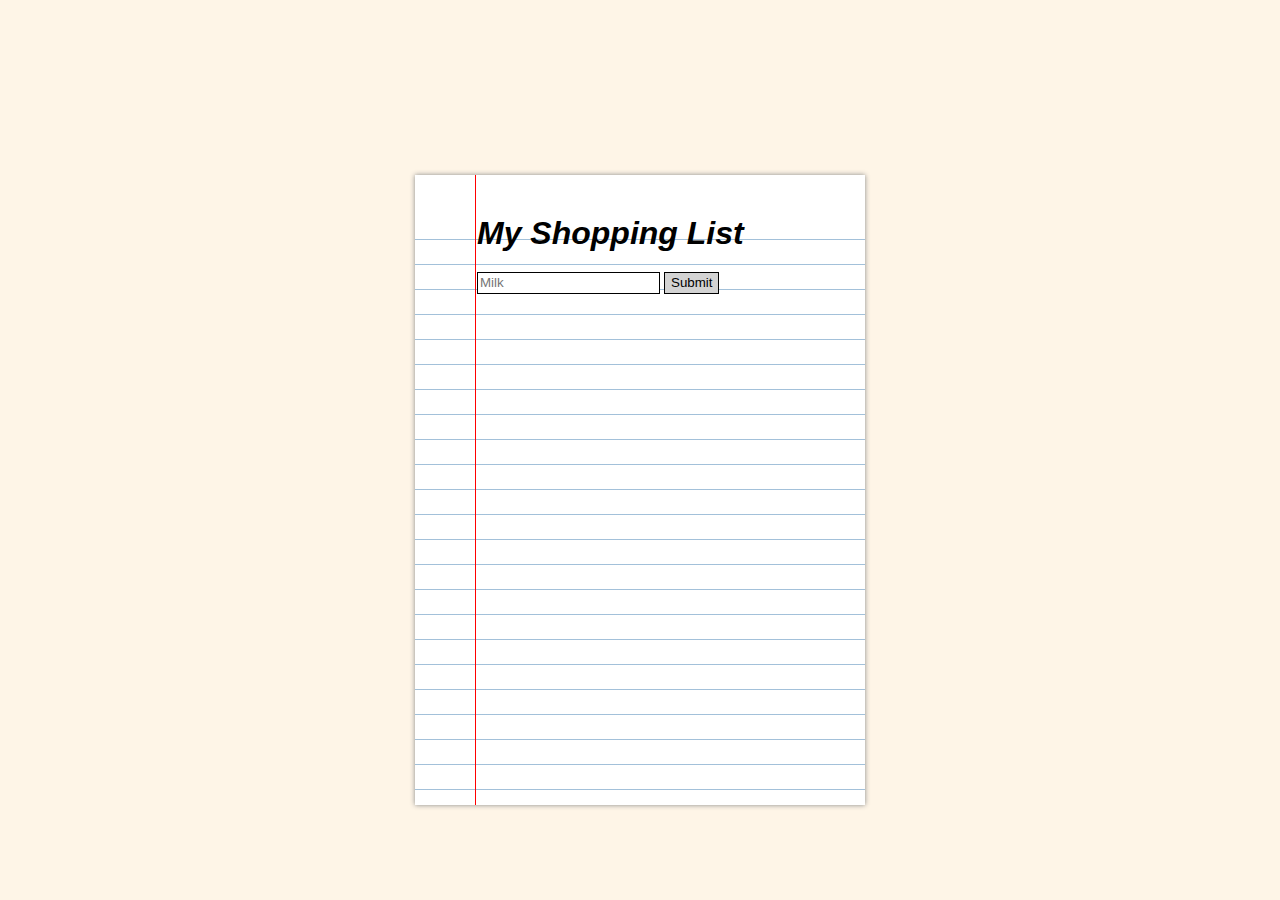
==== shopping-list-starter/index.html @ 444580aa "Initial commit" ====
<!DOCTYPE html>

<html lang="en">
    <head>
        <meta charset="utf-8" />
        <meta
            name="viewport"
            content="width=device-width, initial-scale=1, shrink-to-fit=no"
        />
        <title>Shopping List</title>
        <link rel="stylesheet" href="styles.css" />
    </head>

    <body>
        <div id="paper">
            <div id="content-area">
                <h1>My Shopping List</h1>
                <ul id="shopping-list-items"></ul>
                <div id="inputs">
                    <div id="new-item-input">
                        <input
                            id="new-item-text"
                            type="text"
                            placeholder="Milk"
                        />
                        <input
                            id="new-item-button"
                            type="button"
                            value="Submit"
                        />
                    </div>
                </div>
            </div>
        </div>
        <script src="script.js"></script>
    </body>
</html>
---- shopping-list-starter/styles.css ----
body {
    background-color: #fef5e7;
    font-family: serif;
    margin: 10px;
}

h1 {
    font-family: sans-serif;
}

#paper {
    position: absolute;
    height: 600px;
    width: 450px;
    margin: -275px -225px;
    left: 50%;
    top: 50%;
    background-color: #fff;
    color: #000;
    box-shadow: 0px 0px 5px 0px #888;
    padding-bottom: 30px;
}

#paper::before {
    content: "";
    position: absolute;
    height: 100%;
    left: 60px;
    width: 1px;
    background-color: red;
}

#content-area {
    margin-top: 40px;
    width: 100%;
    height: 580px;
    background-image: repeating-linear-gradient(
        white 0px,
        white 24px,
        steelblue 25px
    );
}

h1 {
    margin-bottom: 17px;
}

h1,
ul {
    margin-left: 62px;
    font-style: italic;
}

ul {
    padding-left: 0;
    line-height: 25px;
    margin-bottom: 0;
}

li {
    list-style: none;
    padding-left: 5px;
}

#inputs {
    margin: 0px 0 0 62px;
    line-height: 25px;
}

input {
    border: 1px solid #000;
}

input[type="text"] {
    height: 18px;
}

input[type="button"] {
    height: 22px;
    background-color: lightgray;
}

input[type="button"]:hover {
    box-shadow: 0px 0px 3px grey;
}
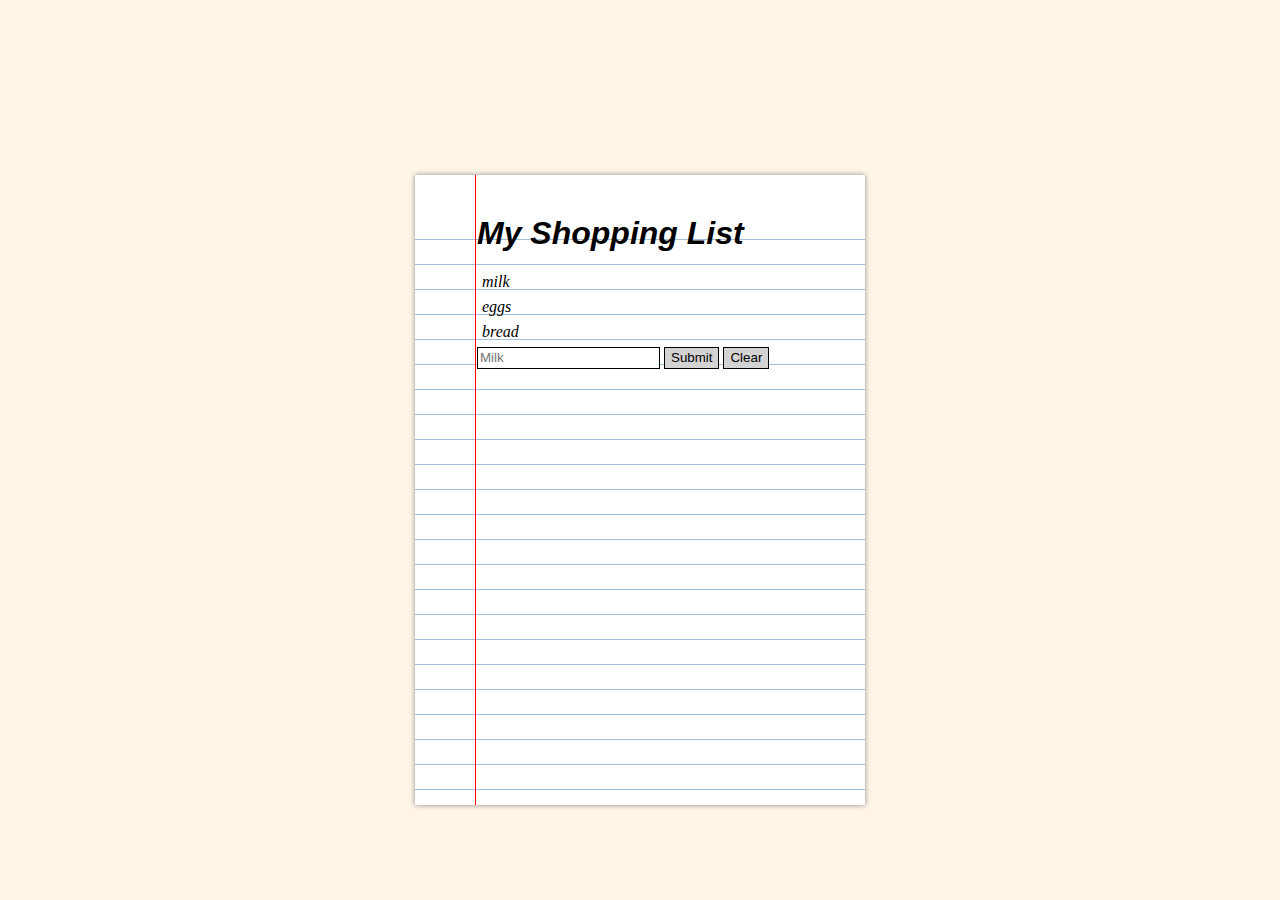
==== commit 96ce28ed: "first commit" ====
--- a/shopping-list-starter/index.html
+++ b/shopping-list-starter/index.html
@@ -27,7 +27,12 @@
                             id="new-item-button"
                             type="button"
                             value="Submit"
-                        />
+                            onclick="addItem()"
+                            onclick="clearPlaceholder()"
+                          />
+                      
+                        <input id="new-item-button" type="button" value="Clear" onclick="clearItems()" />
+                            
                     </div>
                 </div>
             </div>
--- a/shopping-list-starter/styles.css
+++ b/shopping-list-starter/styles.css
@@ -83,3 +83,4 @@
 input[type="button"]:hover {
     box-shadow: 0px 0px 3px grey;
 }
+
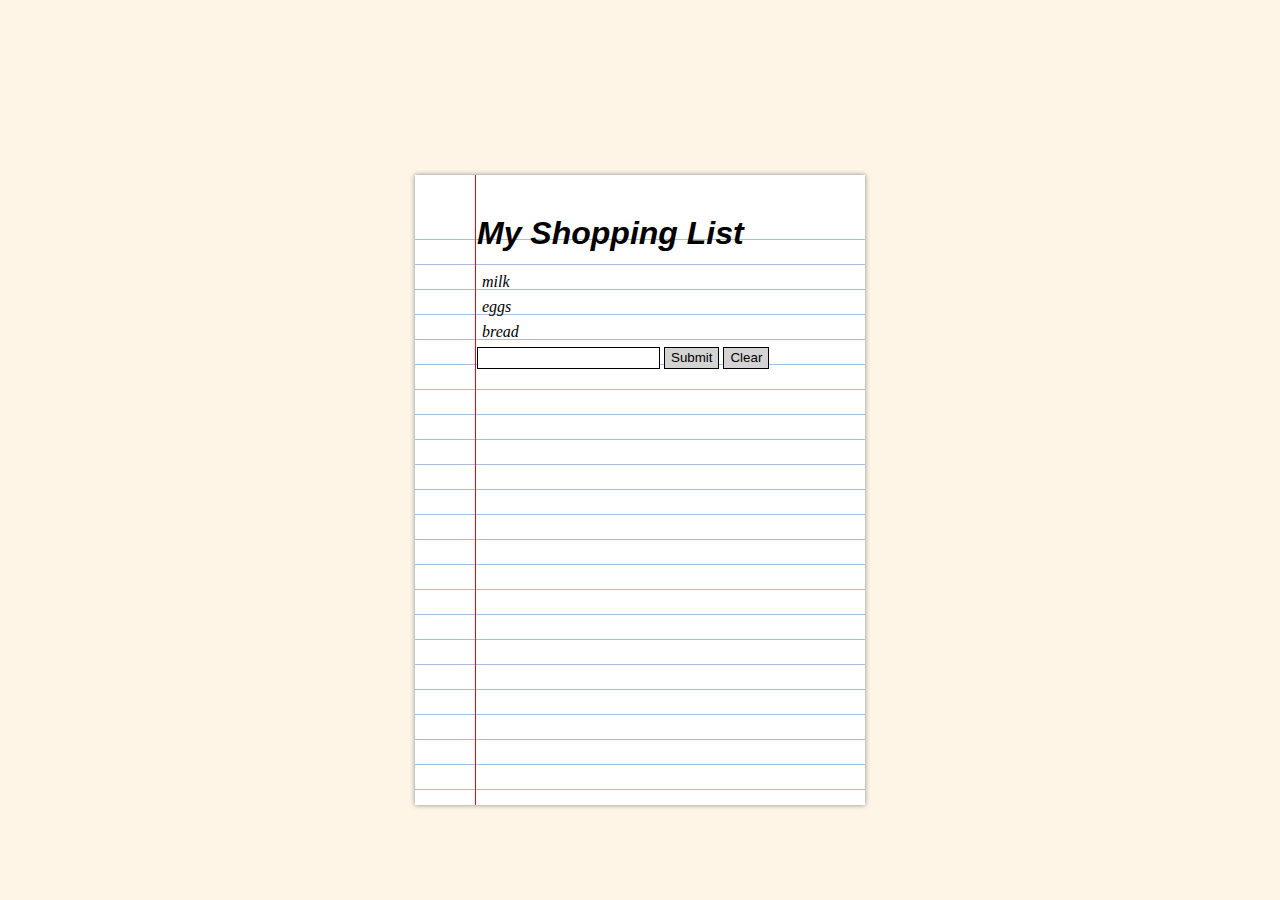
==== commit 377b9c57: "JS updates" ====
--- a/shopping-list-starter/index.html
+++ b/shopping-list-starter/index.html
@@ -28,12 +28,15 @@
                             type="button"
                             value="Submit"
                             onclick="addItem()"
-                            onclick="clearPlaceholder()"
-                          />
-                      
-                        <input id="new-item-button" type="button" value="Clear" onclick="clearItems()" />
-                            
+                        />
+                        <input 
+                        id="clear-list-button" 
+                        type="button" 
+                        value="Clear" 
+                        onclick="clearList()" 
+                        />      
                     </div>
+                    <br />
                 </div>
             </div>
         </div>
